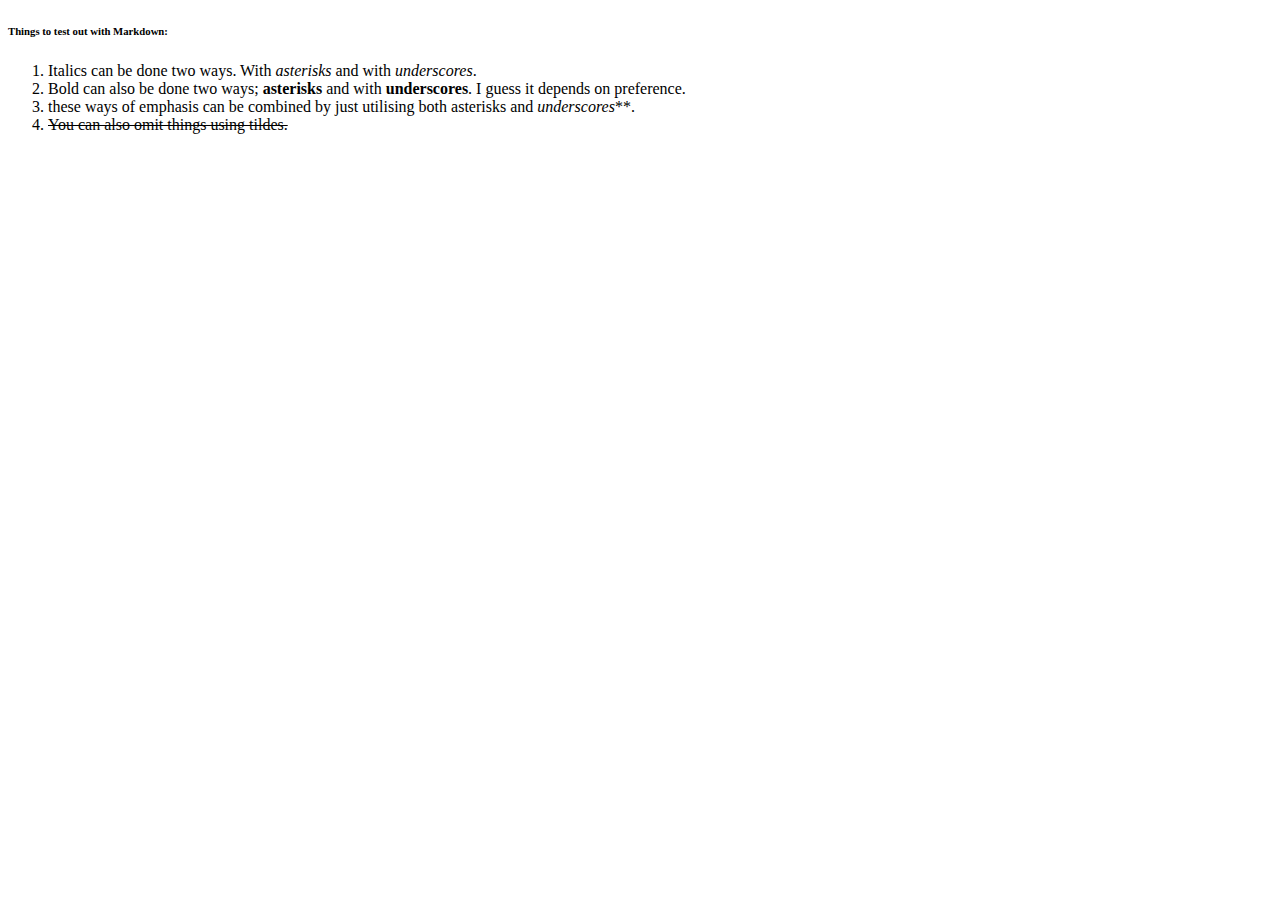
==== test.html @ 76d09888 "update and rename test.m to test.html" ====
<!DOCTYPE html>
<html>

<head>
  <meta charset="utf-8">
  <meta name="viewport" content="width=device-width, initial-scale=1.0">
  <title>test.md</title>
  <link rel="stylesheet" href="https://stackedit.io/style.css" />
</head>

<body class="stackedit">
  <div class="stackedit__html"><h6 id="things-to-test-out-with-markdown">Things to test out with Markdown:</h6>
<ol>
<li>Italics can be done two ways. With <em>asterisks</em> and with <em>underscores</em>.</li>
<li>Bold can also be done two ways; <strong>asterisks</strong> and with <strong>underscores</strong>. I guess it depends on preference.</li>
<li>these ways of emphasis can be combined by just utilising both asterisks and <em>underscores</em>**.</li>
<li><s>You can also omit things using tildes.</s></li>
</ol>
</div>
</body>

</html>
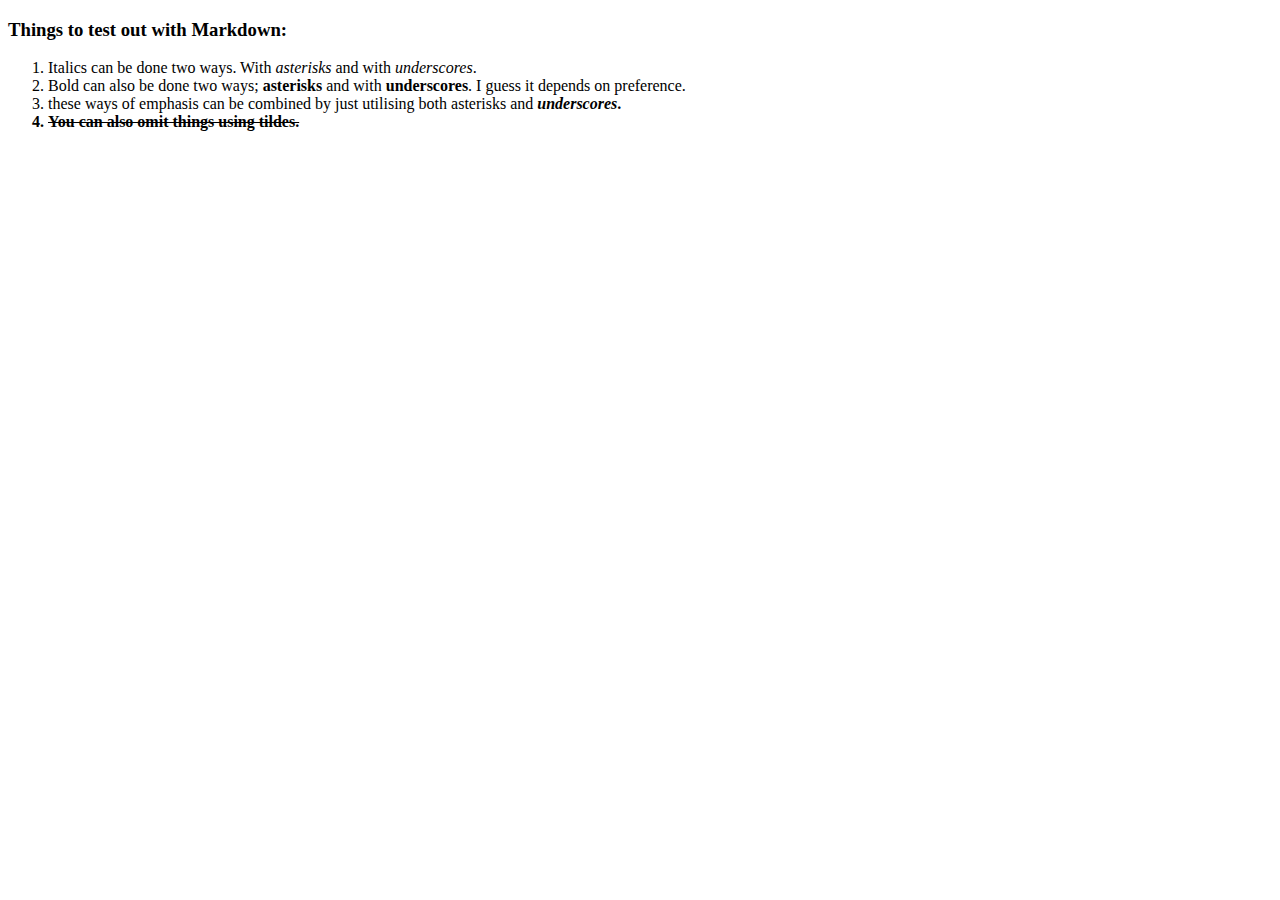
==== commit 47382886: "Merge pull request #10 from tasha1995/tasha1995-patch-3" ====
--- a/test.html
+++ b/test.html
@@ -9,11 +9,11 @@
 </head>
 
 <body class="stackedit">
-  <div class="stackedit__html"><h6 id="things-to-test-out-with-markdown">Things to test out with Markdown:</h6>
+  <div class="stackedit__html"><h3 id="things-to-test-out-with-markdown">Things to test out with Markdown:</h3>
 <ol>
 <li>Italics can be done two ways. With <em>asterisks</em> and with <em>underscores</em>.</li>
 <li>Bold can also be done two ways; <strong>asterisks</strong> and with <strong>underscores</strong>. I guess it depends on preference.</li>
-<li>these ways of emphasis can be combined by just utilising both asterisks and <em>underscores</em>**.</li>
+<li>these ways of emphasis can be combined by just utilising both asterisks and <strong><em>underscores</em><strong>.</li>
 <li><s>You can also omit things using tildes.</s></li>
 </ol>
 </div>
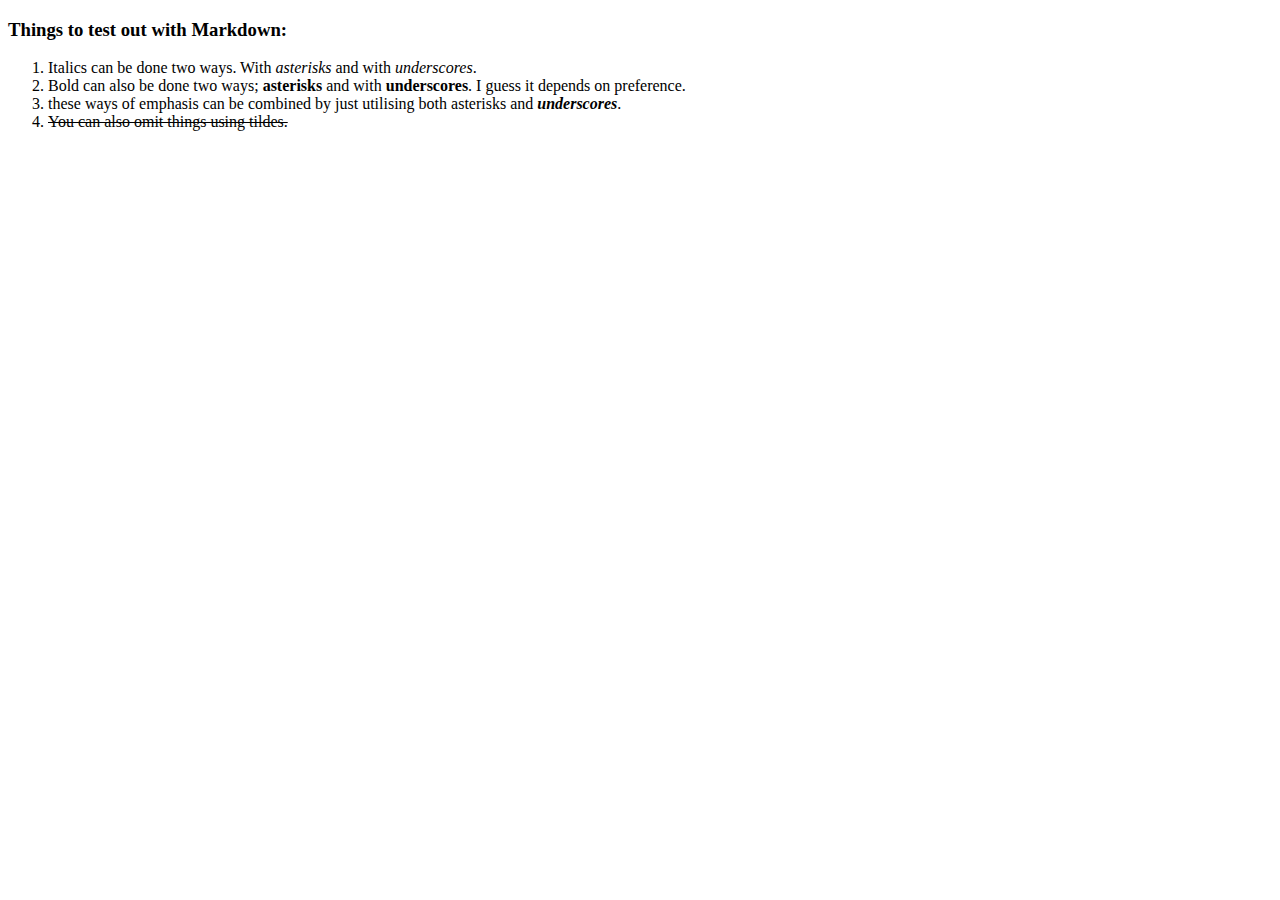
==== commit ff3000e5: "Merge pull request #11 from tasha1995/tasha1995-patch-3" ====
--- a/test.html
+++ b/test.html
@@ -13,7 +13,7 @@
 <ol>
 <li>Italics can be done two ways. With <em>asterisks</em> and with <em>underscores</em>.</li>
 <li>Bold can also be done two ways; <strong>asterisks</strong> and with <strong>underscores</strong>. I guess it depends on preference.</li>
-<li>these ways of emphasis can be combined by just utilising both asterisks and <strong><em>underscores</em><strong>.</li>
+<li>these ways of emphasis can be combined by just utilising both asterisks and <strong><em>underscores</em></strong>.</li>
 <li><s>You can also omit things using tildes.</s></li>
 </ol>
 </div>
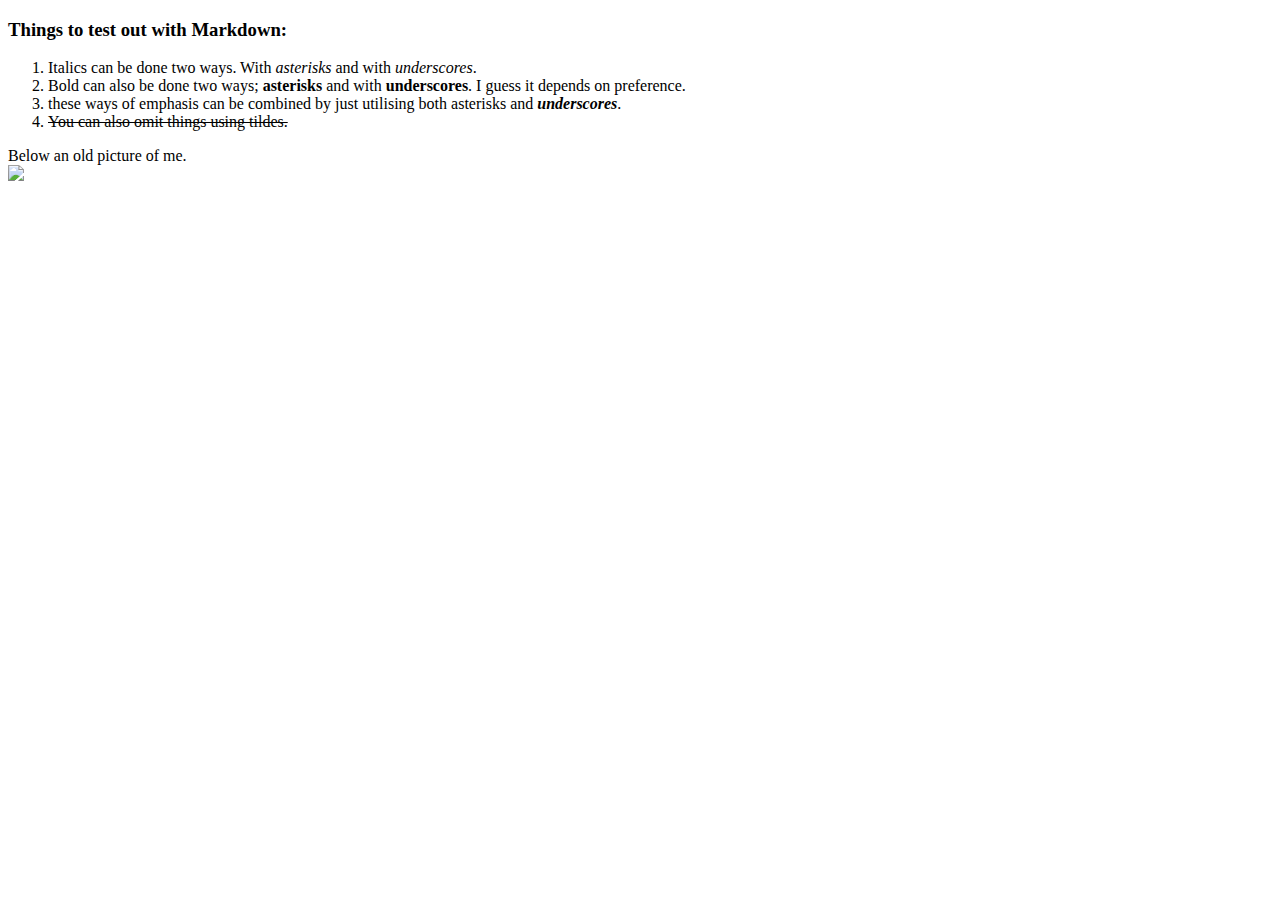
==== commit 32adca0b: "Update test.html" ====
--- a/test.html
+++ b/test.html
@@ -4,7 +4,7 @@
 <head>
   <meta charset="utf-8">
   <meta name="viewport" content="width=device-width, initial-scale=1.0">
-  <title>test.md</title>
+  <title>test.html</title>
   <link rel="stylesheet" href="https://stackedit.io/style.css" />
 </head>
 
@@ -16,7 +16,12 @@
 <li>these ways of emphasis can be combined by just utilising both asterisks and <strong><em>underscores</em></strong>.</li>
 <li><s>You can also omit things using tildes.</s></li>
 </ol>
+  <div class="stackedit__html"><p>Below an old picture of me.<br>
+<img src="9FB2A52E-5C0B-4AA5-8104-889299209755.jpeg"></p>
+</div>
 </div>
 </body>
+  
+</html>
 
-</html>
+
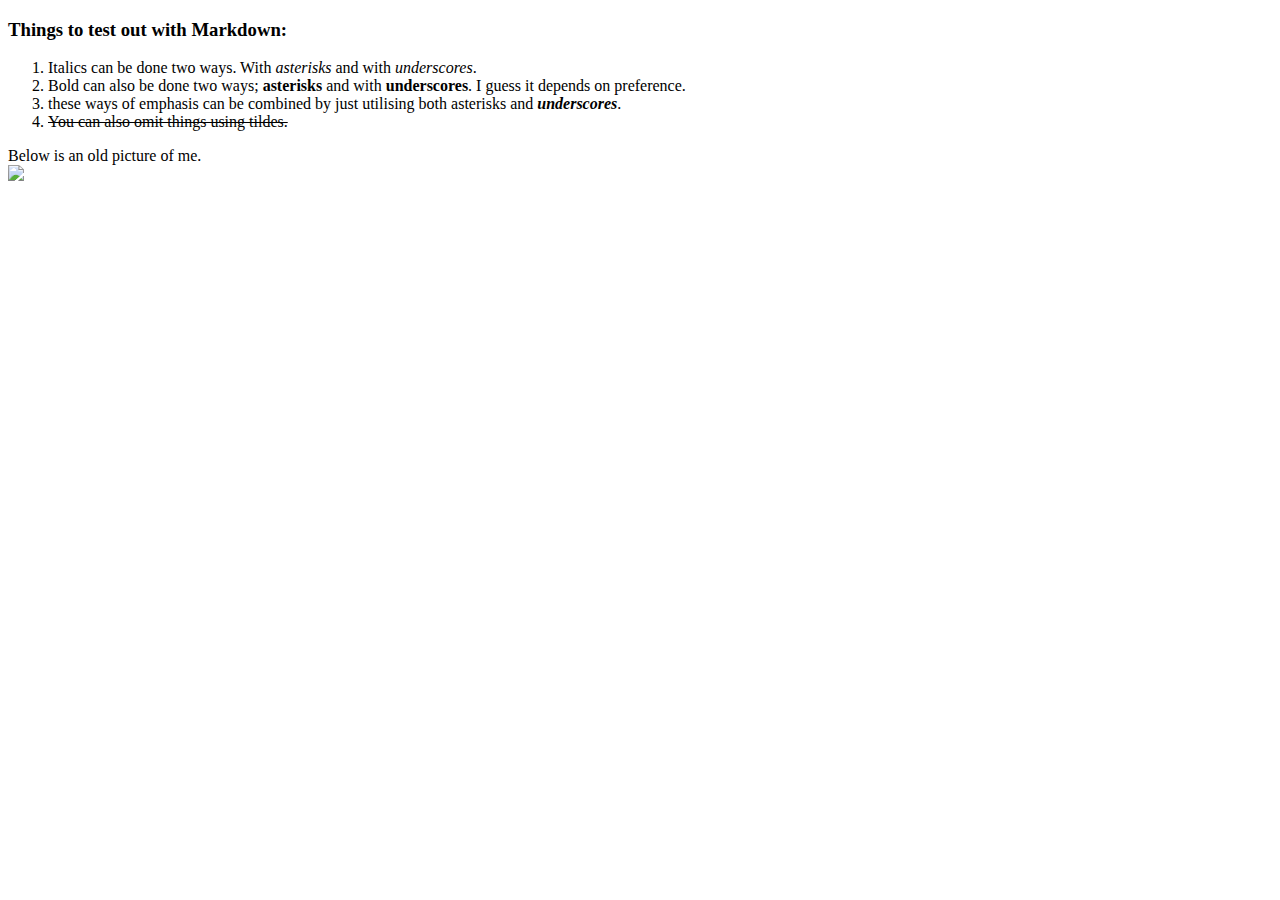
==== commit bc4d867d: "Merge pull request #15 from tasha1995/tasha1995-patch-1" ====
--- a/test.html
+++ b/test.html
@@ -16,7 +16,7 @@
 <li>these ways of emphasis can be combined by just utilising both asterisks and <strong><em>underscores</em></strong>.</li>
 <li><s>You can also omit things using tildes.</s></li>
 </ol>
-  <div class="stackedit__html"><p>Below an old picture of me.<br>
+  <div class="stackedit__html"><p>Below is an old picture of me.<br>
 <img src="9FB2A52E-5C0B-4AA5-8104-889299209755.jpeg"></p>
 </div>
 </div>
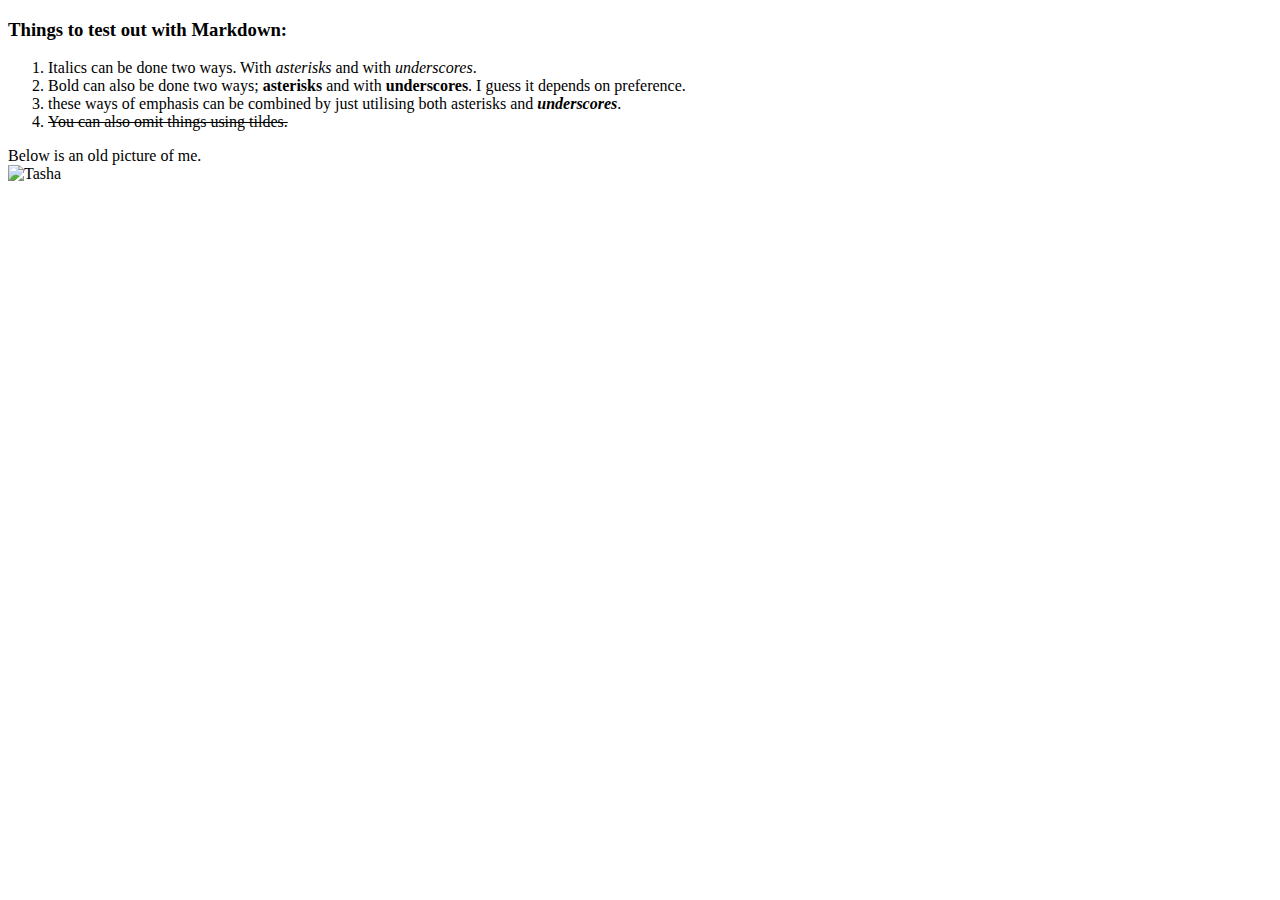
==== commit c089a228: "Update test.html" ====
--- a/test.html
+++ b/test.html
@@ -5,7 +5,7 @@
   <meta charset="utf-8">
   <meta name="viewport" content="width=device-width, initial-scale=1.0">
   <title>test.html</title>
-  <link rel="stylesheet" href="https://stackedit.io/style.css" />
+  <!--<link rel="stylesheet" href="https://stackedit.io/style.css" /> -->
 </head>
 
 <body class="stackedit">
@@ -17,7 +17,7 @@
 <li><s>You can also omit things using tildes.</s></li>
 </ol>
   <div class="stackedit__html"><p>Below is an old picture of me.<br>
-<img src="9FB2A52E-5C0B-4AA5-8104-889299209755.jpeg"></p>
+<img src="9FB2A52E-5C0B-4AA5-8104-889299209755.jpeg" width="200" height="200" alt="Tasha"></p>
 </div>
 </div>
 </body>
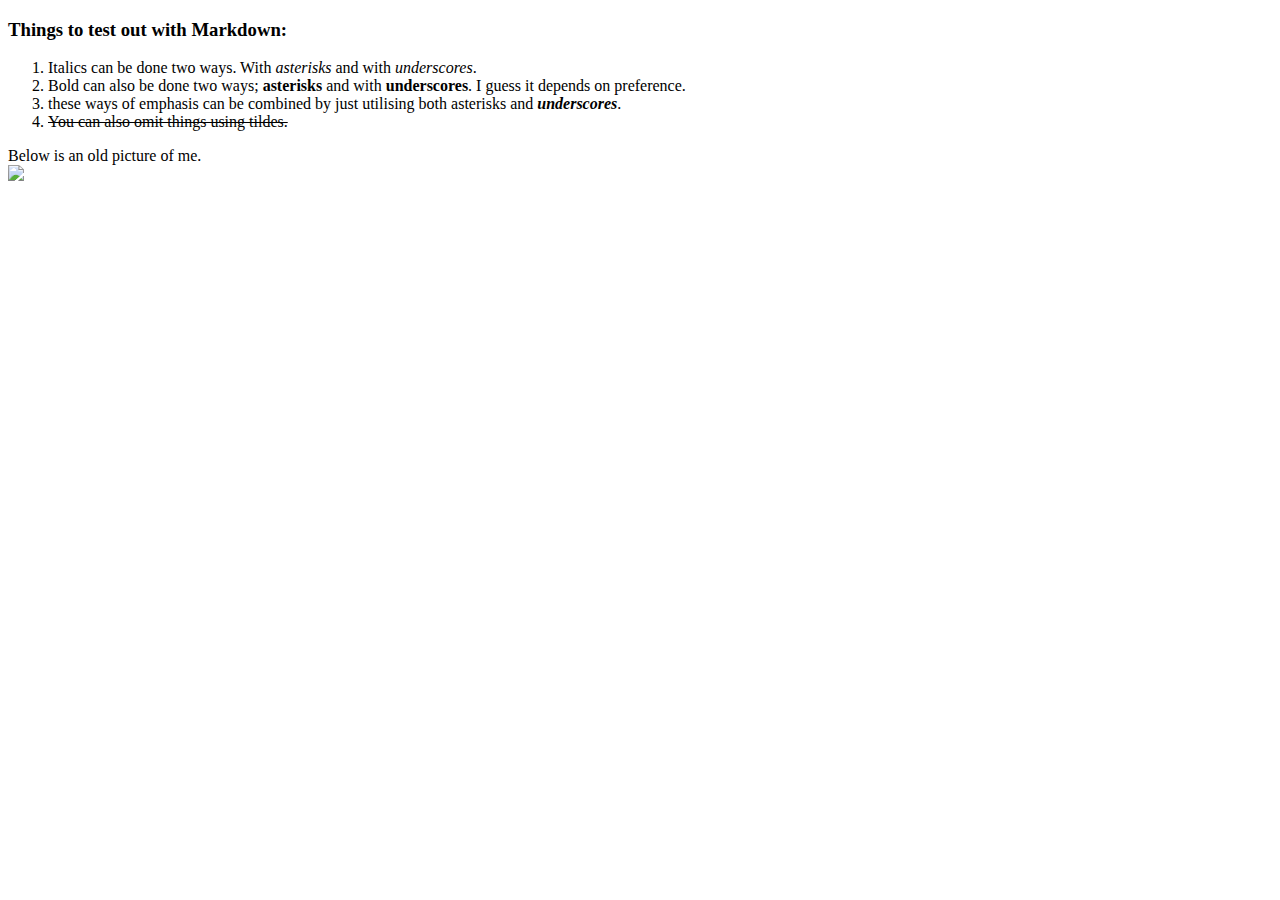
==== commit f4e1c006: "Merge pull request #20 from tasha1995/tasha1995-patch-3" ====
--- a/test.html
+++ b/test.html
@@ -5,7 +5,7 @@
   <meta charset="utf-8">
   <meta name="viewport" content="width=device-width, initial-scale=1.0">
   <title>test.html</title>
-  <!--<link rel="stylesheet" href="https://stackedit.io/style.css" /> -->
+  <link rel="stylesheet" href="style.css" />
 </head>
 
 <body class="stackedit">
@@ -17,7 +17,7 @@
 <li><s>You can also omit things using tildes.</s></li>
 </ol>
   <div class="stackedit__html"><p>Below is an old picture of me.<br>
-<img src="9FB2A52E-5C0B-4AA5-8104-889299209755.jpeg" width="200" height="200" alt="Tasha"></p>
+<img src="9FB2A52E-5C0B-4AA5-8104-889299209755.jpeg"></p>
 </div>
 </div>
 </body>
